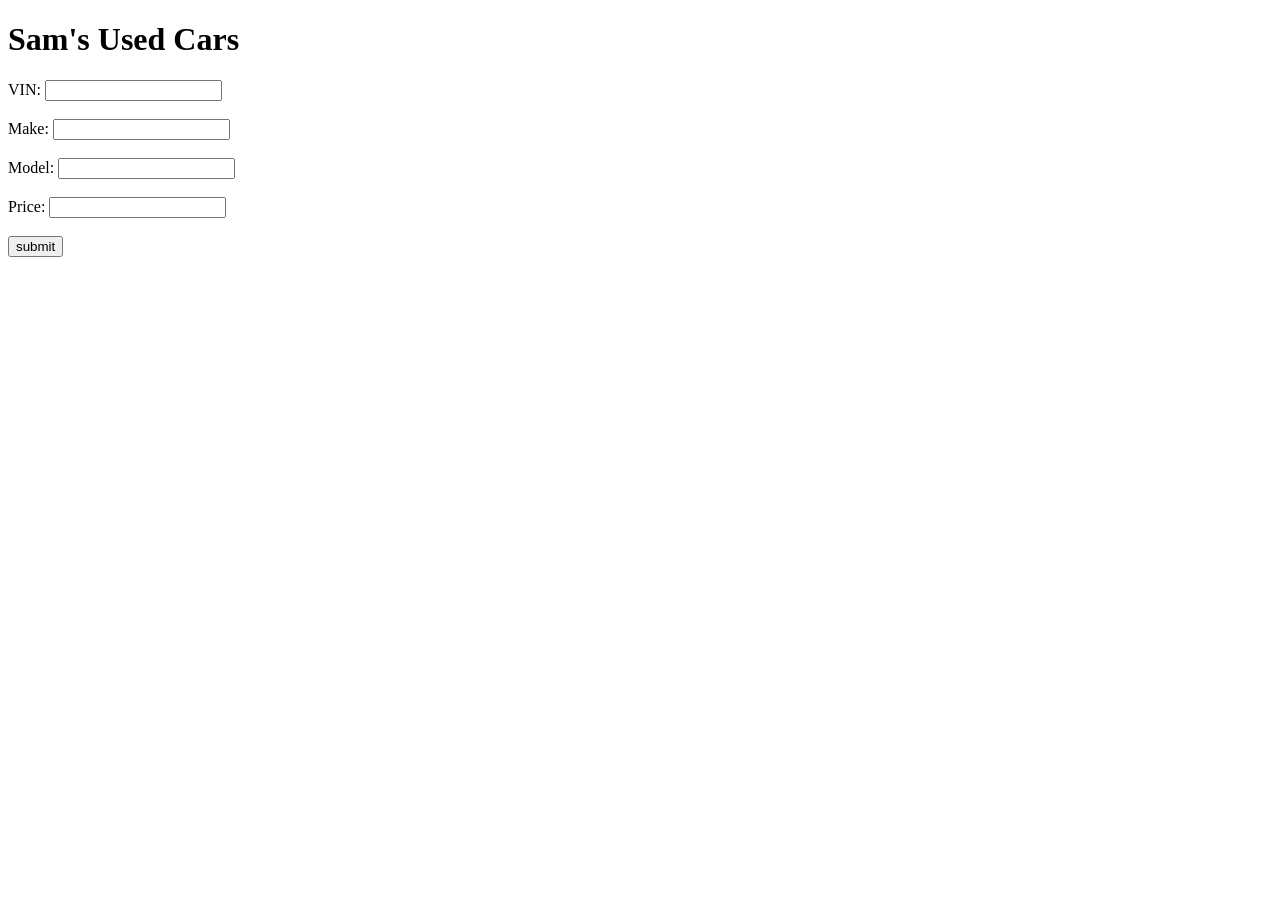
==== joyphp/src/formEnterCar.htm @ 61c05d74 "Deploy Joy of Php & Initial Adventurepal config" ====
﻿<!DOCTYPE html PUBLIC "-//W3C//DTD XHTML 1.0 Transitional//EN" "http://www.w3.org/TR/xhtml1/DTD/xhtml1-transitional.dtd">
<html xmlns="http://www.w3.org/1999/xhtml">

<head>
<title>Joy of PHP</title>
</head>

<body>
<h1>Sam's Used Cars
</h1>
<form action="SubmitCar.php" method="post">
	VIN: <input name="VIN" type="text" /><br />
	<br />
	Make: <input name="Make" type="text" /><br />
	<br />
	Model: <input name="Model" type="text" /><br />
	<br />
	Price: <input name="Asking_Price" type="text" /><br />
	<br />
	<input name="Submit1" type="submit" value="submit" /><br />
	&nbsp;</form>
</body>

</html>
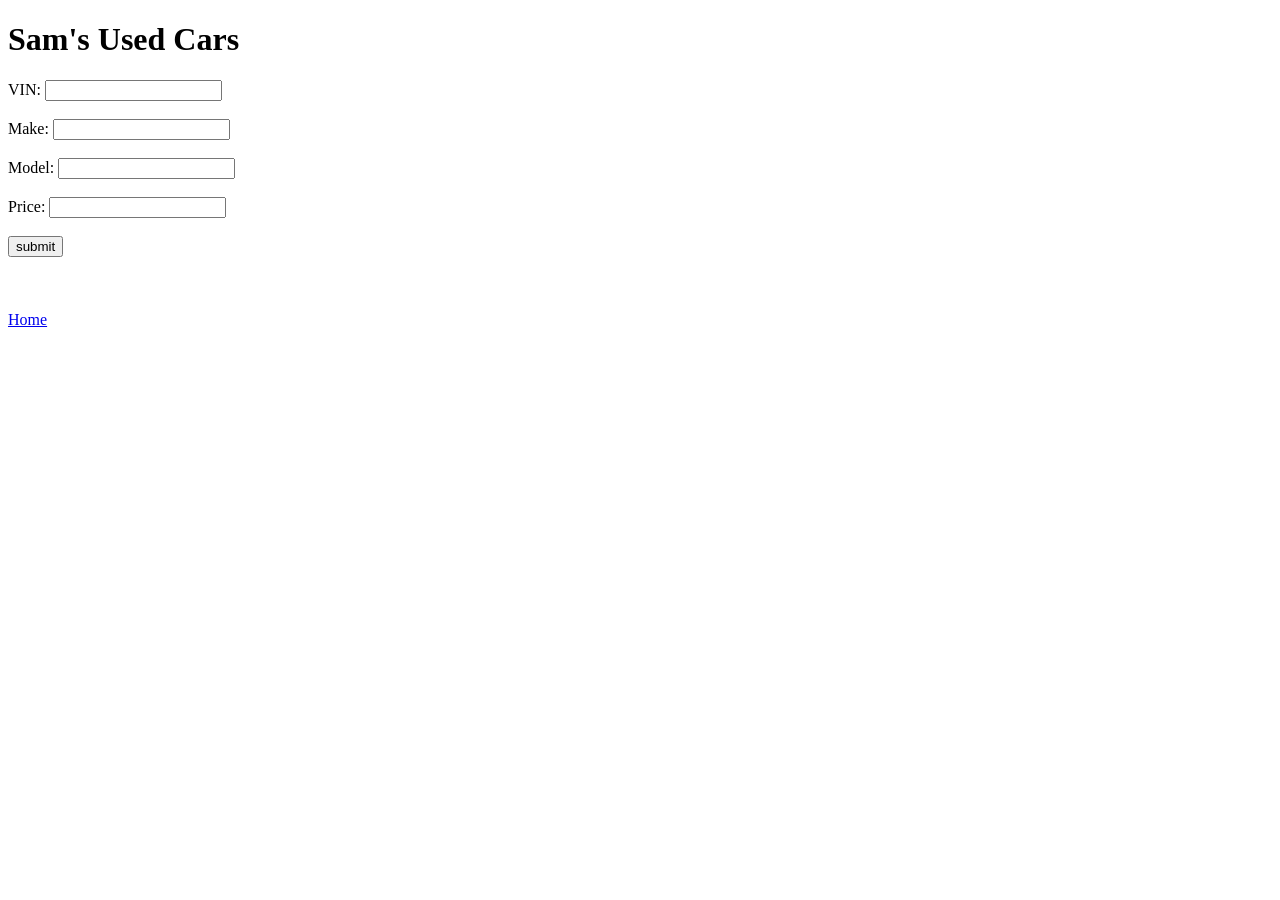
==== commit 500f9923: "Joy updates" ====
--- a/joyphp/src/formEnterCar.htm
+++ b/joyphp/src/formEnterCar.htm
@@ -19,6 +19,9 @@
 	<br />
 	<input name="Submit1" type="submit" value="submit" /><br />
 	&nbsp;</form>
+	<br><br><a href='index.php'>Home</a>
 </body>
 
+
+
 </html>
